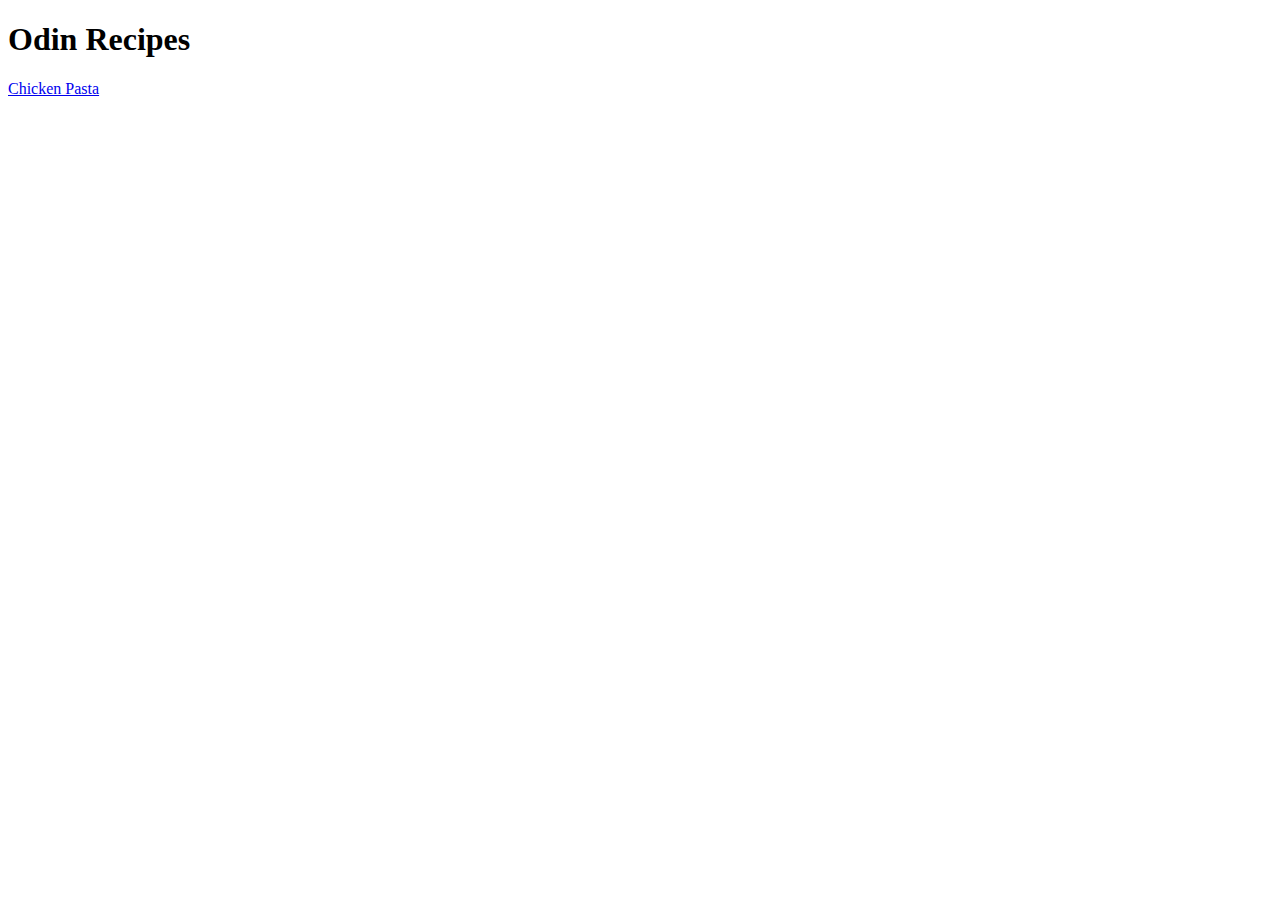
==== index.html @ 5d7edc59 "First Recipe Uploaded With Landing Page - Created landing page with links to other page (chicken_pas" ====
<!DOCTYPE HTML>
<html lang="en">
    <head>
        <meta charset="utf-8">
        <title>Odin Recipes</title>
    </head>
    <body>
        <h1>Odin Recipes</h1>
        
        <a href="../odin-recipes/recipes/chicken_pasta.html" target="_blank" rel="noopener noreferrer">Chicken Pasta</a>
    </body>

</html>
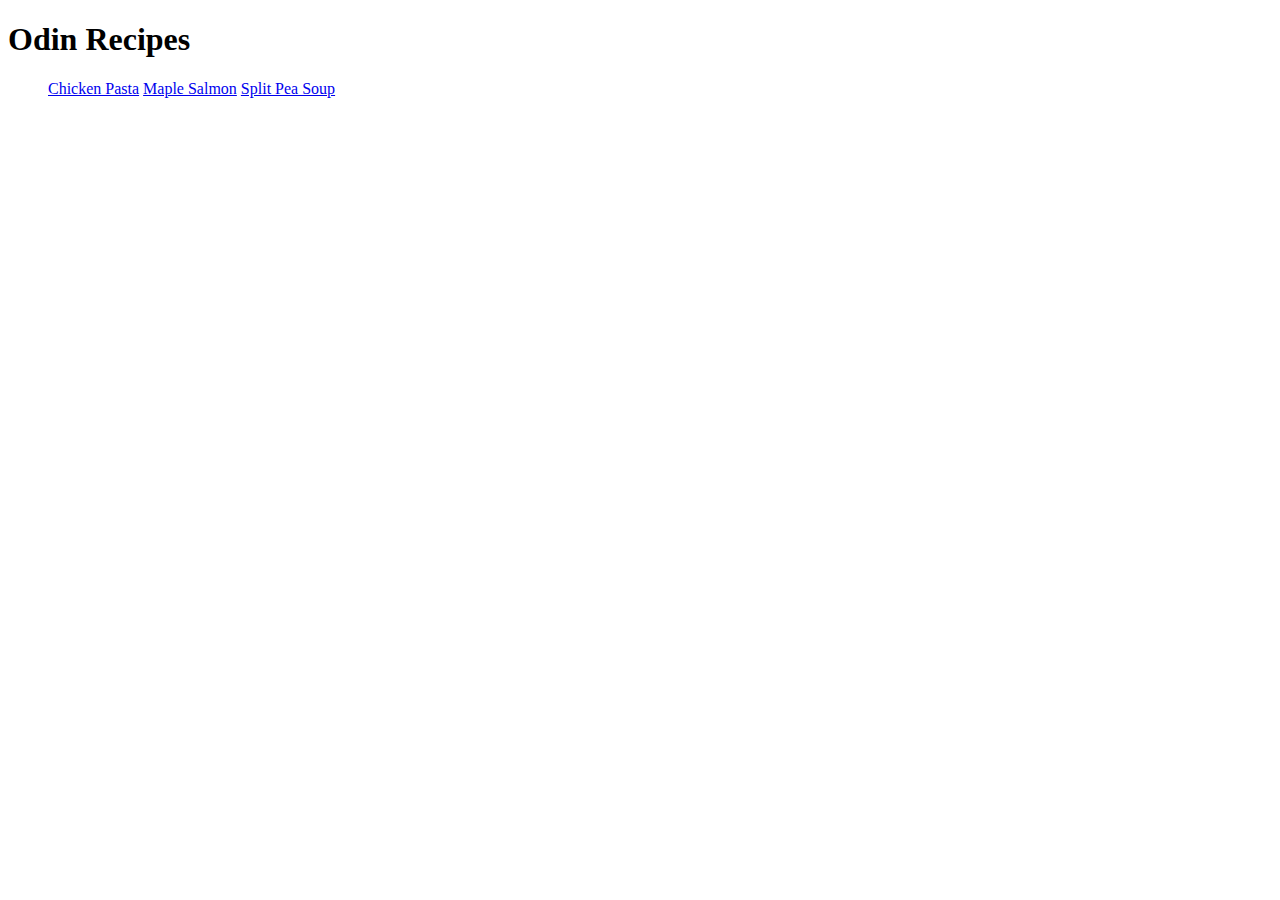
==== commit 40a35300: "Added Links For Other Recipes - Added links for Maple Salmon and Split Pea Soup." ====
--- a/index.html
+++ b/index.html
@@ -6,8 +6,11 @@
     </head>
     <body>
         <h1>Odin Recipes</h1>
-        
-        <a href="../odin-recipes/recipes/chicken_pasta.html" target="_blank" rel="noopener noreferrer">Chicken Pasta</a>
+        <ul>
+            <a href="../odin-recipes/recipes/chicken_pasta.html" target="_blank" rel="noopener noreferrer">Chicken Pasta</a>
+            <a href="../odin-recipes/recipes/maple_salmon.html" target="_blank" rel="noopener noreferrer">Maple Salmon</a>
+            <a href="../odin-recipes/recipes/pea_soup.html" target="_blank" rel="noopener noreferrer">Split Pea Soup</a>
+        </ul>
     </body>
 
 </html>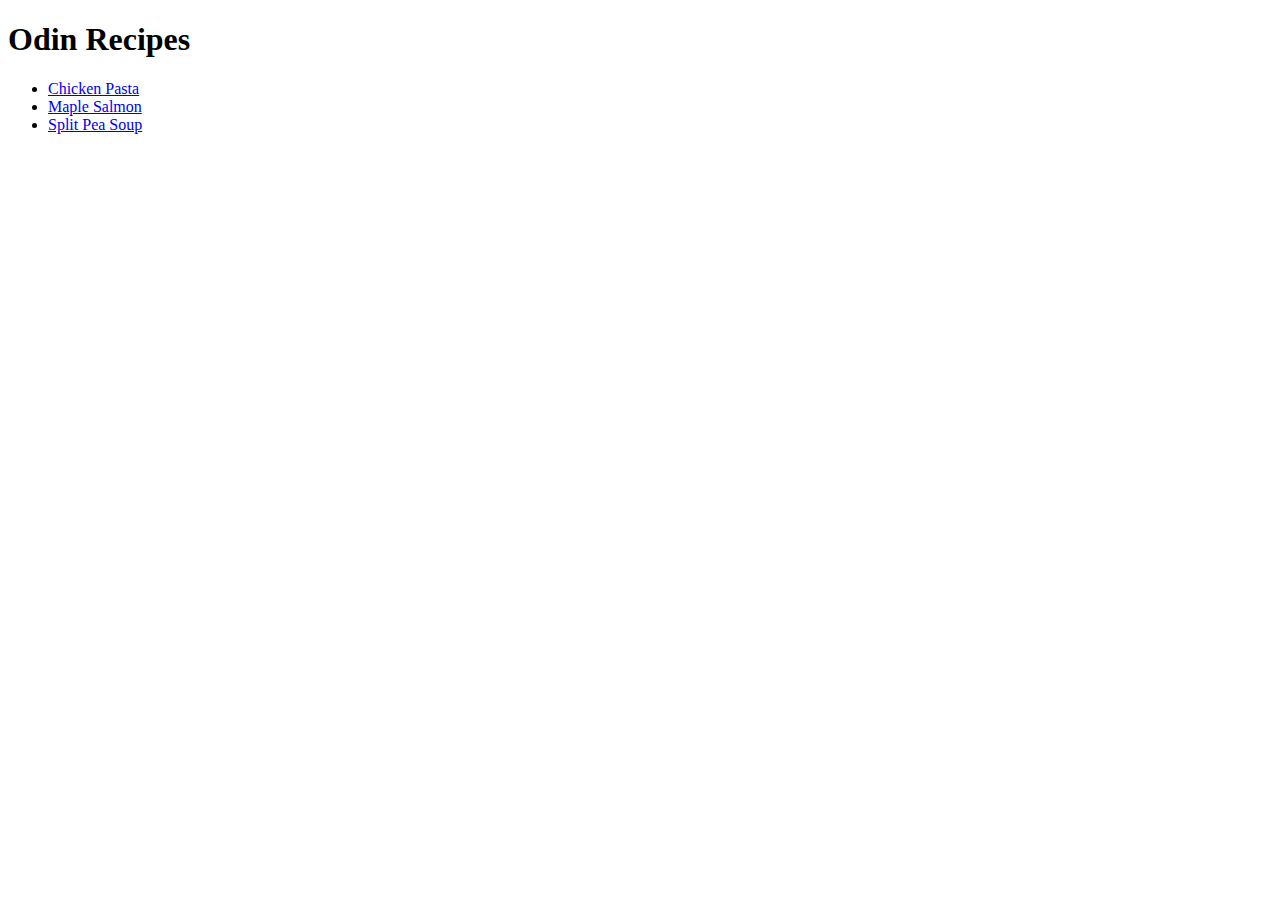
==== commit 6e51d6a7: "Made the Link A Part Of A List To Make It Look Cleaner" ====
--- a/index.html
+++ b/index.html
@@ -7,9 +7,9 @@
     <body>
         <h1>Odin Recipes</h1>
         <ul>
-            <a href="../odin-recipes/recipes/chicken_pasta.html" target="_blank" rel="noopener noreferrer">Chicken Pasta</a>
-            <a href="../odin-recipes/recipes/maple_salmon.html" target="_blank" rel="noopener noreferrer">Maple Salmon</a>
-            <a href="../odin-recipes/recipes/pea_soup.html" target="_blank" rel="noopener noreferrer">Split Pea Soup</a>
+            <li><a href="../odin-recipes/recipes/chicken_pasta.html" target="_blank" rel="noopener noreferrer">Chicken Pasta</a></li>
+            <li><a href="../odin-recipes/recipes/maple_salmon.html" target="_blank" rel="noopener noreferrer">Maple Salmon</a></li>
+            <li><a href="../odin-recipes/recipes/pea_soup.html" target="_blank" rel="noopener noreferrer">Split Pea Soup</a></li>
         </ul>
     </body>
 
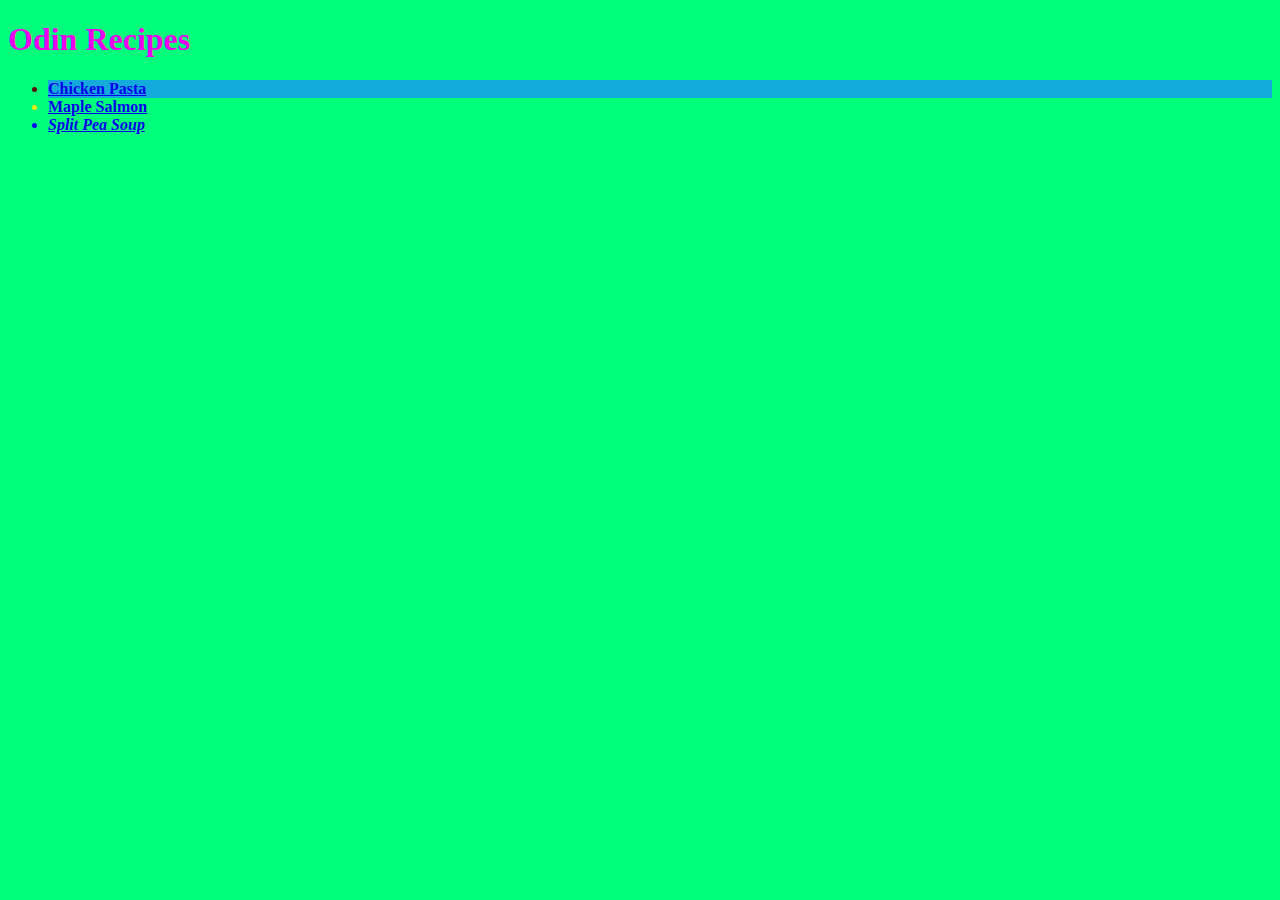
==== commit 6681b94c: "Adding CSS file to Project I was testing out different methods of implementing CSS in my projects. I" ====
--- a/index.html
+++ b/index.html
@@ -2,14 +2,15 @@
 <html lang="en">
     <head>
         <meta charset="utf-8">
+        <link rel="stylesheet" href="style.css">
         <title>Odin Recipes</title>
     </head>
-    <body>
-        <h1>Odin Recipes</h1>
+    <body class="index_body">
+        <h1 class="h1_title">Odin Recipes</h1>
         <ul>
-            <li><a href="../odin-recipes/recipes/chicken_pasta.html" target="_blank" rel="noopener noreferrer">Chicken Pasta</a></li>
-            <li><a href="../odin-recipes/recipes/maple_salmon.html" target="_blank" rel="noopener noreferrer">Maple Salmon</a></li>
-            <li><a href="../odin-recipes/recipes/pea_soup.html" target="_blank" rel="noopener noreferrer">Split Pea Soup</a></li>
+            <li class="index_list chicken"><a href="../odin-recipes/recipes/chicken_pasta.html" target="_blank" rel="noopener noreferrer">Chicken Pasta</a></li>
+            <li class="index_list salmon"><a href="../odin-recipes/recipes/maple_salmon.html" target="_blank" rel="noopener noreferrer">Maple Salmon</a></li>
+            <li class="index_list" id="pea_index"><a href="../odin-recipes/recipes/pea_soup.html" target="_blank" rel="noopener noreferrer">Split Pea Soup</a></li>
         </ul>
     </body>
 
--- a/style.css
+++ b/style.css
@@ -0,0 +1,46 @@
+.index_body{
+    background-color: rgb(0, 255, 123);
+}
+
+.index_list, 
+.salmon {
+    color: rgb(255, 0, 0);
+    font-family: 'Times New Roman', Times, serif;
+    font-weight: 800;
+}
+
+.index_list.chicken {
+    background-color: rgb(20, 170, 220);
+    color: rgb(92, 10, 10);
+}
+
+.chicken {
+    background-color: blueviolet;
+    color: lightcyan;
+}
+
+#chicken_image {
+    height:1000px;
+}
+
+.salmon{
+    color: rgb(234, 241, 15);
+}
+
+.h1_title {
+    color: rgb(234, 0, 238);
+}
+
+#pea_index {
+    font-style: italic;
+    color: blue;
+}
+
+#chicken_body {
+background-color: darkorange;
+
+}
+
+#pea_body {
+    background-color: orchid;
+}